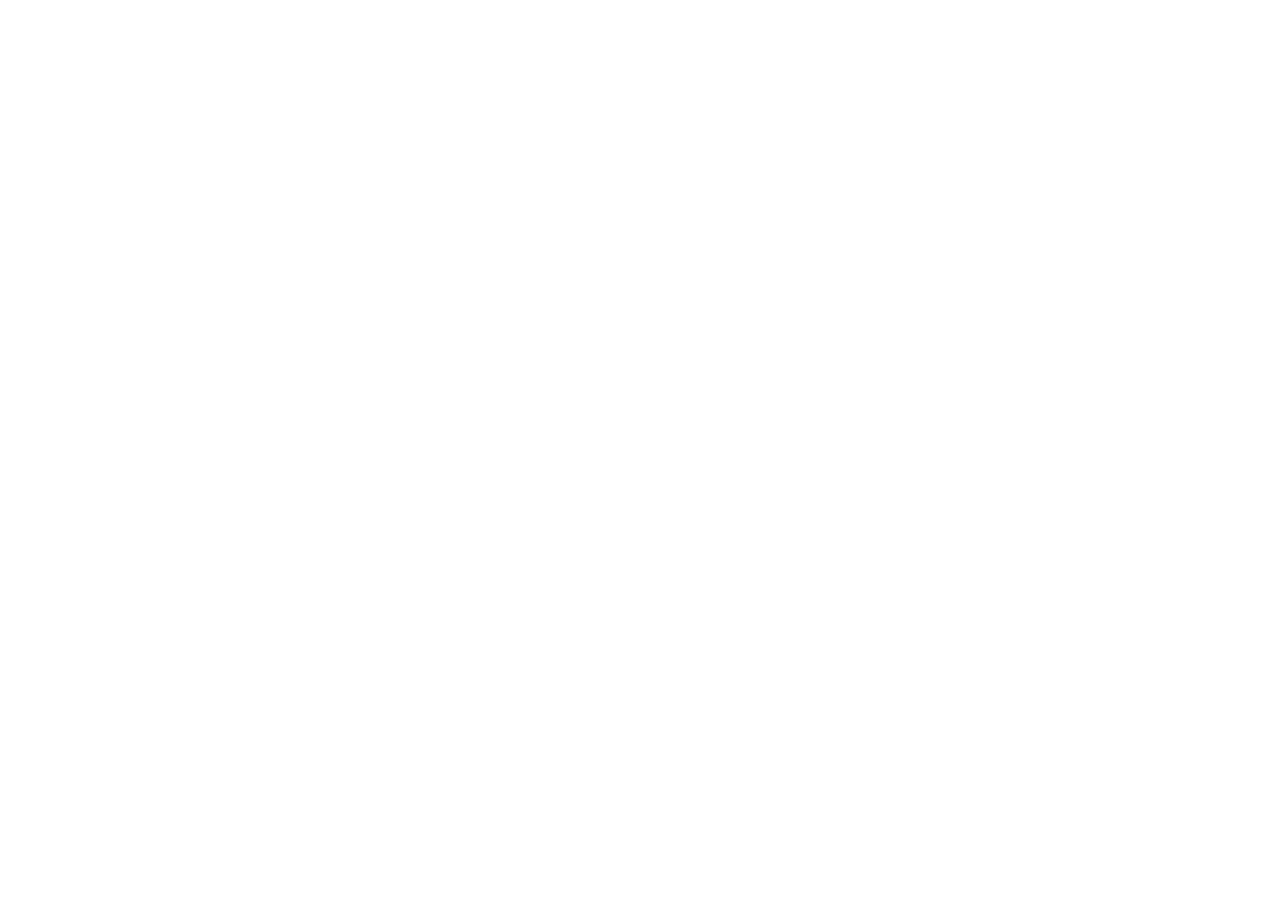
==== index.html @ d4f147ea "first commit" ====
<!DOCTYPE html>
<html lang="en">
<head>
    <meta charset="UTF-8">
    <meta name="viewport" content="width=device-width, initial-scale=1.0">
    <title>Document</title>
</head>
<body>
    
</body>
</html>
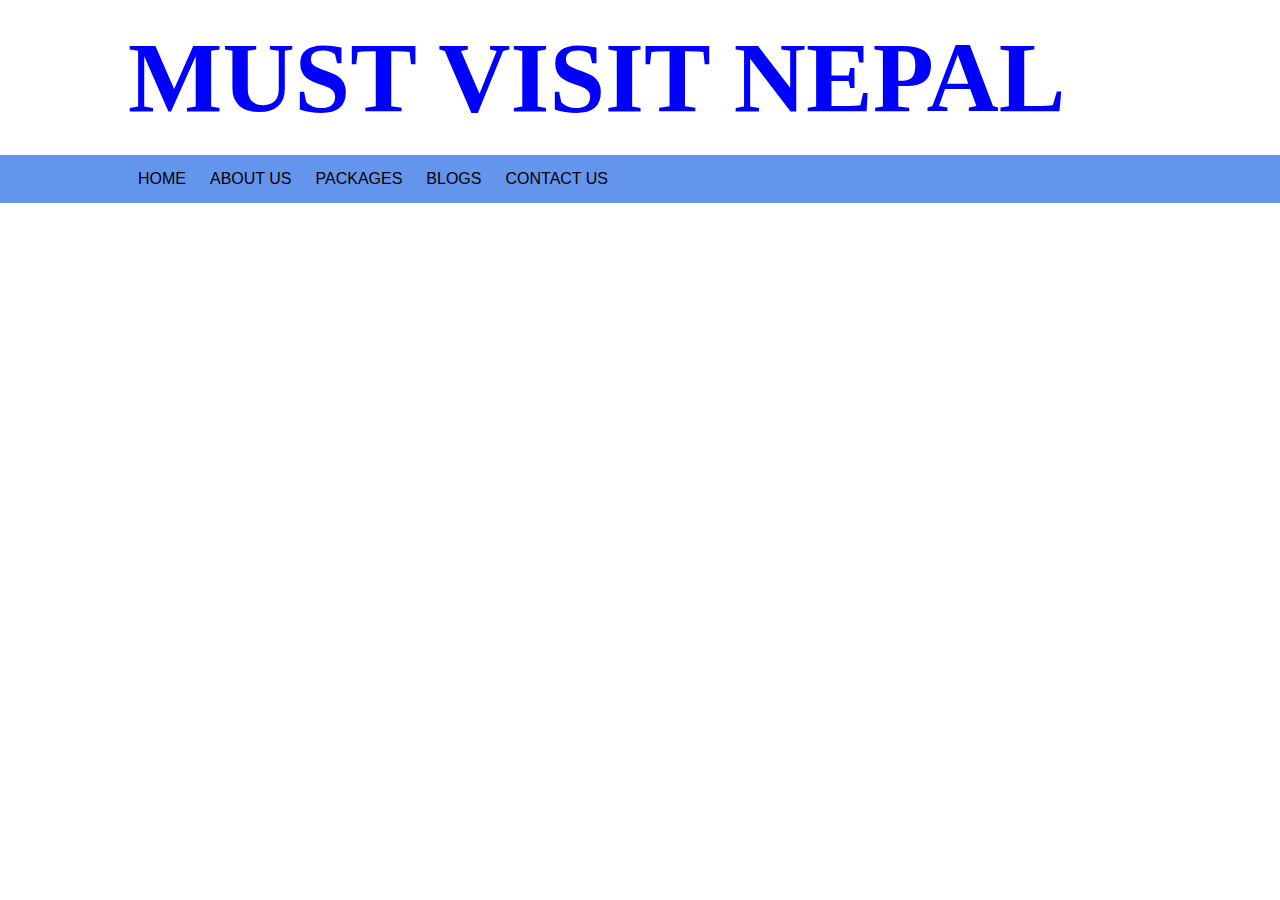
==== commit 8bff5081: "html/css added" ====
--- a/index.html
+++ b/index.html
@@ -3,9 +3,30 @@
 <head>
     <meta charset="UTF-8">
     <meta name="viewport" content="width=device-width, initial-scale=1.0">
-    <title>Document</title>
+    <link rel="stylesheet" href="css/style.css">
+    <title>Visit Nepal</title>
 </head>
 <body>
-    
+    <header>
+        <div class="container">
+            <div class="logo">
+                <h1>MUST VISIT NEPAL</h1>
+            </div>
+        </div>
+    </header>
+    <nav>
+        <div class="container">
+            <div class="menu">
+                <a href="">HOME</a>
+                <a href="">ABOUT US</a>
+                <a href="">PACKAGES</a>
+                <a href="">BLOGS</a>
+                <a href="">CONTACT US</a>
+            </div>
+        </div>
+    </nav>
+    <section id="banner"></section>
+    <section id="feature"></section>
+    <section id="newsletter"></section>
 </body>
 </html>--- a/css/style.css
+++ b/css/style.css
@@ -0,0 +1,36 @@
+*{
+    margin: 0 auto;
+    padding: o auto;
+    box-sizing: border-box;
+}
+img{
+    display: block;
+}
+.container{
+    width:80%;
+    display: block;
+}
+.clear{
+    clear: both;
+    display: block;
+}
+header{
+    padding: 20px 0;
+}
+header h1{
+    font-family: 'Times New Roman', Times, serif;
+    font-size: 100px;
+    color: blue;
+}
+nav{
+    background-color: cornflowerblue;
+}
+.menu{
+    padding: 15px 0;
+}
+.menu a{
+    color:black;
+    font-family: 'Segoe UI', Tahoma, Geneva, Verdana, sans-serif;
+    text-decoration: none;
+    padding: 10px;
+}
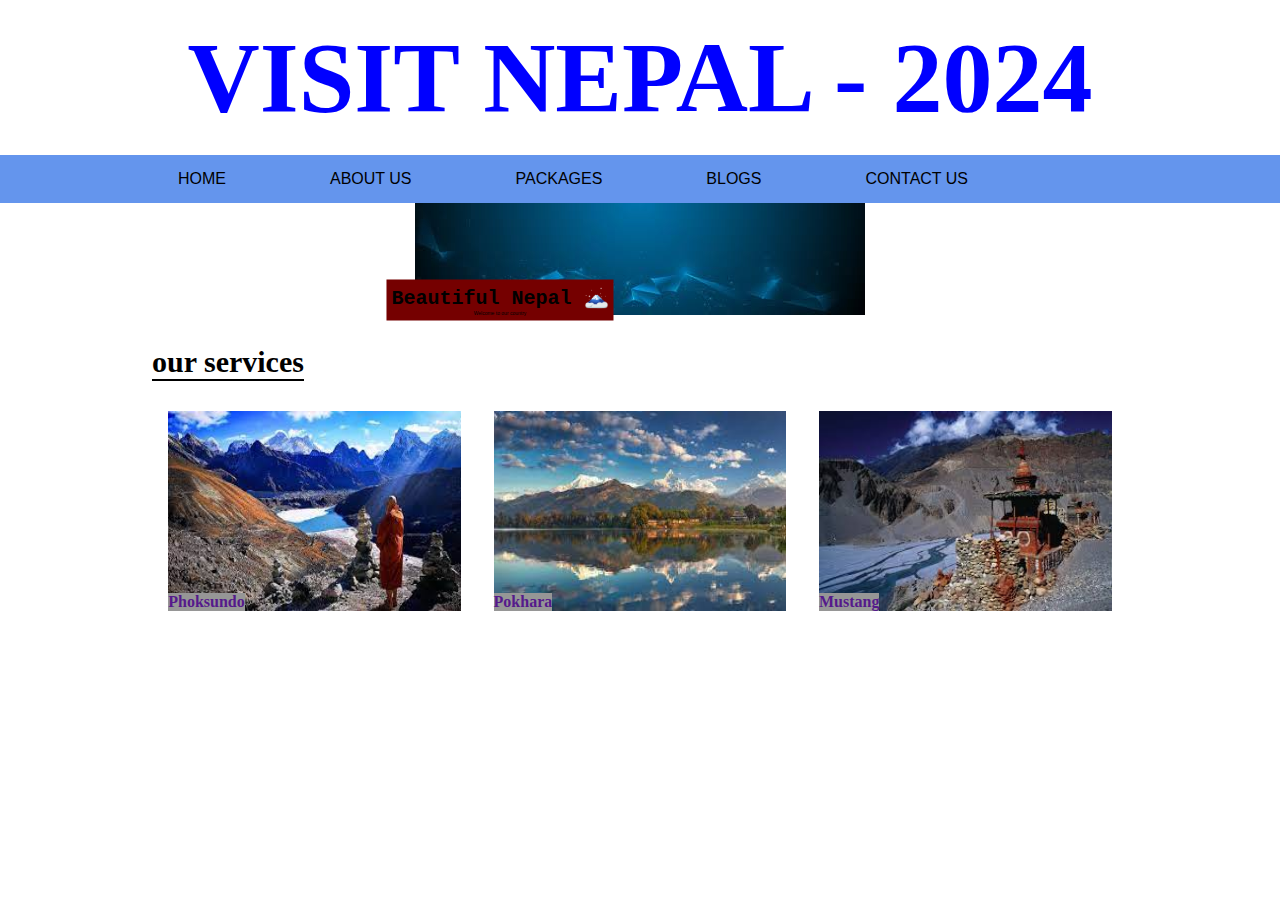
==== commit b139ef24: "first commit" ====
--- a/index.html
+++ b/index.html
@@ -3,6 +3,7 @@
 <head>
     <meta charset="UTF-8">
     <meta name="viewport" content="width=device-width, initial-scale=1.0">
+    <link rel="stylesheet" href="https://cdnjs.cloudflare.com/ajax/libs/font-awesome/4.7.0/css/font-awesome.min.css">
     <link rel="stylesheet" href="css/style.css">
     <title>Visit Nepal</title>
 </head>
@@ -10,7 +11,9 @@
     <header>
         <div class="container">
             <div class="logo">
-                <h1>MUST VISIT NEPAL</h1>
+                <!-- <i class="fa fa-heart" id="1"></i> -->
+                <h1>VISIT NEPAL - 2024</h1>
+                <!-- <i class="fa fa-flag" id="2"></i> -->
             </div>
         </div>
     </header>
@@ -22,11 +25,41 @@
                 <a href="">PACKAGES</a>
                 <a href="">BLOGS</a>
                 <a href="">CONTACT US</a>
+                <!-- <i class="fas fa-heart"></i> -->
             </div>
         </div>
     </nav>
-    <section id="banner"></section>
-    <section id="feature"></section>
+    <section id="banner">
+        <img src="image/last.jpg" alt="banner">
+        <div class="info">
+            <h2>Beautiful Nepal &#128507;</h2>
+            <p>
+                Welcome to our country
+            </p>
+        </div>
+    </section>
+    <section id="feature">
+        <div class="container">
+            <h3>our services</h3>
+            <div class="boxes">
+                <div class="box">
+                    <img src="image/phoksundo.jpg" alt="">
+                    <h4><a href="">Phoksundo</a></h4>
+                </div>
+                <div class="box">
+                    <img src="image/pokhara.jpg" alt="">
+                    <h4><a href="">Pokhara</a></h4>
+                </div>
+                <div class="box">
+                    <img src="image/mustang.jpg" alt="">
+                    <h4><a href="">Mustang</a></h4>
+                </div>
+            </div>
+        </div>
+    </section>
     <section id="newsletter"></section>
+    <footer>
+
+    </footer>
 </body>
 </html>--- a/css/style.css
+++ b/css/style.css
@@ -1,6 +1,6 @@
 *{
     margin: 0 auto;
-    padding: o auto;
+    padding: 0 auto;
     box-sizing: border-box;
 }
 img{
@@ -21,6 +21,7 @@
     font-family: 'Times New Roman', Times, serif;
     font-size: 100px;
     color: blue;
+    text-align: center;
 }
 nav{
     background-color: cornflowerblue;
@@ -32,5 +33,78 @@
     color:black;
     font-family: 'Segoe UI', Tahoma, Geneva, Verdana, sans-serif;
     text-decoration: none;
-    padding: 10px;
+    padding:0px 50px;
 }
+.menu a:hover:first-child{
+    color: blue;
+}
+.menu a:hover:nth-child(2){
+    color: blue;
+}
+.menu a:hover:nth-child(3){
+    color: blue;
+}
+.menu a:hover:nth-child(4){
+    color: blue;
+}
+.menu a:hover:nth-child(5){
+    color: blue;
+}
+.banner{
+    position: relative;
+}
+.banner img{
+    width: 100%;
+    height: 500px;
+}
+.info{
+    position: absolute;
+    top: 300px;
+    left: 500px;
+    transform:translate(-50%, -50%);
+    background-color: rgb(117, 0, 0);
+    padding: 5px 5px;
+    /* opacity: 0.5; */
+    text-align: center;
+    color: black;
+}
+.info h2{
+    font-family: 'Courier New', Courier, monospace;
+    font-size: 20px;
+}
+.info p{
+    font-family:'Lucida Sans', 'Lucida Sans Regular', 'Lucida Grande', 'Lucida Sans Unicode', Geneva, Verdana, sans-serif;
+    font-size: 5px;
+}
+#feature{
+    padding: 30px;
+}
+#feature h3{
+    font-size: 30px;
+    display: inline-block;
+    text-align: center;
+    border-bottom: 2px solid black;
+    display: inline-block;
+    color: rgb(0, 0, 0);
+}
+.boxes{
+    padding-top: 30px;
+    display: flex;
+}
+.box{
+    width: 30%;
+    position: relative;
+}
+.box img{
+    width: 100%;
+    height: 200px;
+}
+.box h4 a{
+    position:absolute;
+    bottom: 0;
+    /* left: 100px; */
+    background-color: rgb(150, 150, 150);
+    text-decoration: none;
+    /* padding-left: 50px;
+    padding-right: 50px; */
+}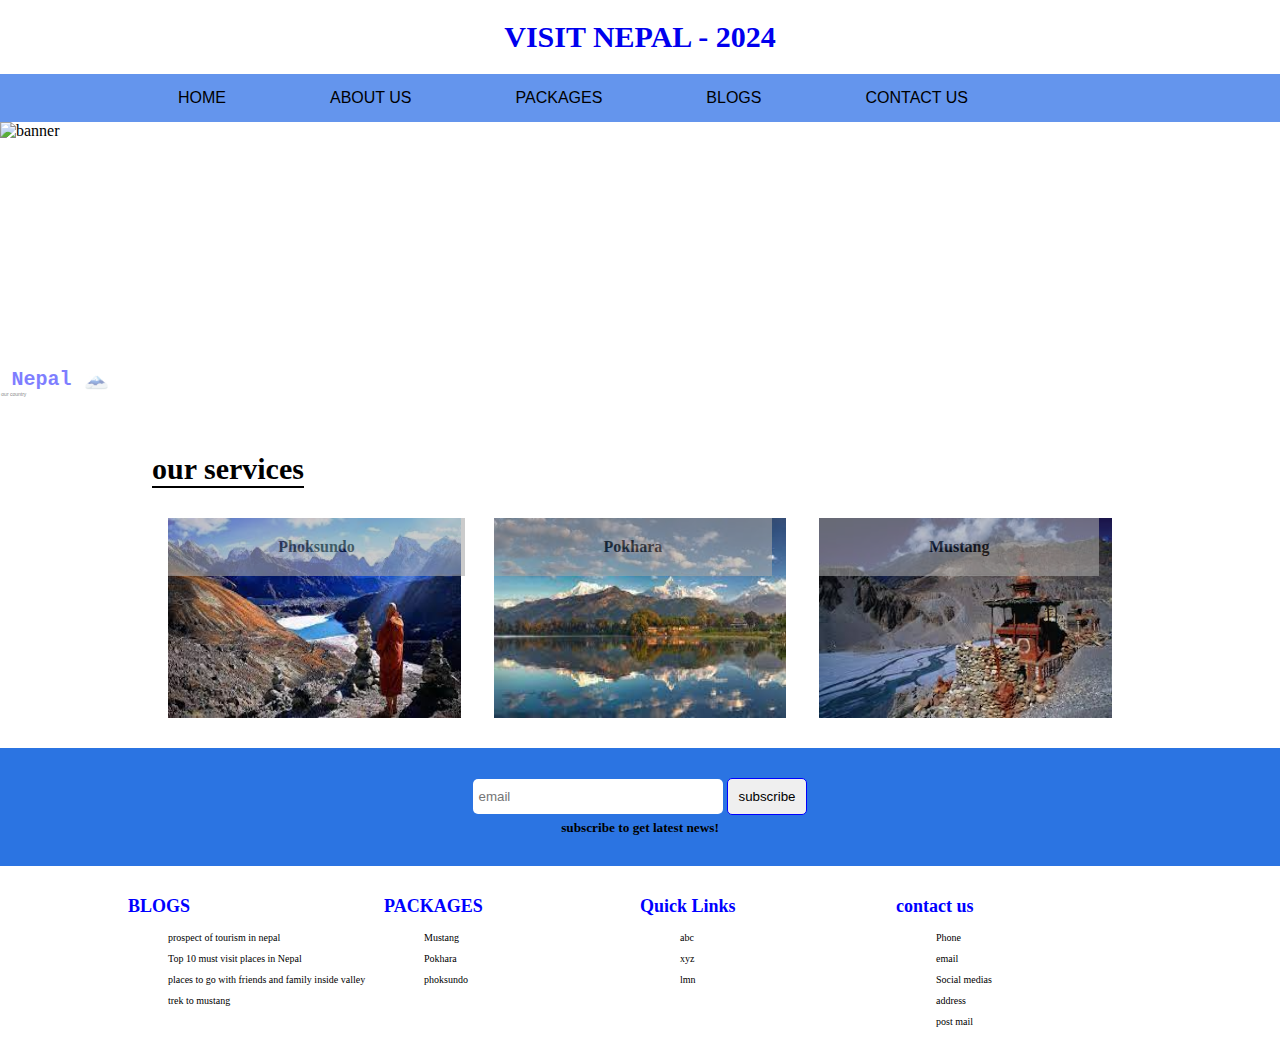
==== commit f68717af: "pages added" ====
--- a/index.html
+++ b/index.html
@@ -12,7 +12,7 @@
         <div class="container">
             <div class="logo">
                 <!-- <i class="fa fa-heart" id="1"></i> -->
-                <h1>VISIT NEPAL - 2024</h1>
+                <h1><a href="index.html">VISIT NEPAL - 2024</a></h1>
                 <!-- <i class="fa fa-flag" id="2"></i> -->
             </div>
         </div>
@@ -20,9 +20,9 @@
     <nav>
         <div class="container">
             <div class="menu">
-                <a href="">HOME</a>
+                <a href="index.html">HOME</a>
                 <a href="">ABOUT US</a>
-                <a href="">PACKAGES</a>
+                <a href="packages.html">PACKAGES</a>
                 <a href="">BLOGS</a>
                 <a href="">CONTACT US</a>
                 <!-- <i class="fas fa-heart"></i> -->
@@ -30,7 +30,7 @@
         </div>
     </nav>
     <section id="banner">
-        <img src="image/last.jpg" alt="banner">
+        <img src="image/design.png" alt="banner">
         <div class="info">
             <h2>Beautiful Nepal &#128507;</h2>
             <p>
@@ -44,22 +44,76 @@
             <div class="boxes">
                 <div class="box">
                     <img src="image/phoksundo.jpg" alt="">
-                    <h4><a href="">Phoksundo</a></h4>
+                    <h4><a href="phoksundo.html">Phoksundo</a></h4>
                 </div>
                 <div class="box">
                     <img src="image/pokhara.jpg" alt="">
-                    <h4><a href="">Pokhara</a></h4>
+                    <h4><a href="pokhara.html">Pokhara</a></h4>
                 </div>
                 <div class="box">
                     <img src="image/mustang.jpg" alt="">
-                    <h4><a href="">Mustang</a></h4>
+                    <h4><a href="mustang.html">Mustang</a></h4>
                 </div>
             </div>
         </div>
     </section>
-    <section id="newsletter"></section>
+    <section id="newsletter">
+        <form action="">
+            <input type="text" placeholder="email" value="">
+            <input type="submit" value="subscribe">
+            <h5>subscribe to get latest news!</h5>
+        </form>
+    </section>
     <footer>
-
+        <div class="container">
+            <div class="fboxes">
+                <div class="fbox">
+                    <h6>BLOGS</h6>
+                        <ul>
+                            <li>
+                                <a href="">prospect of tourism in nepal</a>
+                            </li>
+                            <li>
+                                <a href="">Top 10 must visit places in Nepal</a>
+                            </li>
+                            <li>
+                                <a href="">places to go with friends and family inside valley</a>
+                            </li>
+                            <li>
+                                <a href="">trek to mustang</a>
+                            </li>
+                        </ul>
+                </div>
+                <div class="fbox">
+                    <h6>PACKAGES</h6>
+                    <ul>
+                        <li><a href="mustang.html">Mustang</a></li>
+                        <li><a href="pokhara.html">Pokhara</a></li>
+                        <li><a href="phoksundo.html">phoksundo</a></li>
+                    </ul>
+                </div>
+                <div class="fbox">
+                    <h6>Quick Links</h6>
+                    <ul>
+                        <li>
+                            <a href="">abc</a>
+                        </li>
+                        <li><a href="">xyz</a></li>
+                        <li><a href="">lmn</a></li>
+                    </ul>
+                </div>
+                <div class="fbox">
+                    <h6>contact us</h6>
+                    <ul>
+                        <li>Phone</li>
+                        <li>email</li>
+                        <li>Social medias</li>
+                        <li>address</li>
+                        <li>post mail</li>
+                    </ul>
+                </div>
+            </div>
+        </div>
     </footer>
 </body>
 </html>--- a/css/style.css
+++ b/css/style.css
@@ -1,6 +1,6 @@
 *{
     margin: 0 auto;
-    padding: 0 auto;
+    padding: auto;
     box-sizing: border-box;
 }
 img{
@@ -19,15 +19,18 @@
 }
 header h1{
     font-family: 'Times New Roman', Times, serif;
-    font-size: 100px;
-    color: blue;
-    text-align: center;
+    font-size: 30px;
+    color: blue;
+    text-align: center;
+}
+header h1 a{
+    text-decoration: none;
 }
 nav{
     background-color: cornflowerblue;
 }
 .menu{
-    padding: 15px 0;
+    padding: 15px 0px;
 }
 .menu a{
     color:black;
@@ -37,40 +40,62 @@
 }
 .menu a:hover:first-child{
     color: blue;
+    background-color: rgb(132, 134, 134);
+    padding: 10px;
+    border-radius: 5px;
+    border: 1px solid white;
 }
 .menu a:hover:nth-child(2){
     color: blue;
+    background-color: rgb(132, 134, 134);
+    padding: 10px;
+    border-radius: 5px;
+    border: 1px solid white;
 }
 .menu a:hover:nth-child(3){
     color: blue;
+    background-color: rgb(132, 134, 134);
+    padding: 10px;
+    border-radius: 5px;
+    border: 1px solid white;
 }
 .menu a:hover:nth-child(4){
     color: blue;
+    background-color: rgb(132, 134, 134);
+    padding: 10px;
+    border-radius: 5px;
+    border: 1px solid white;
 }
 .menu a:hover:nth-child(5){
     color: blue;
-}
-.banner{
+    background-color: rgb(132, 134, 134);
+    padding: 10px;
+    border-radius: 5px;
+    border: 1px solid white;
+}
+#banner{
     position: relative;
 }
-.banner img{
+#banner img{
     width: 100%;
-    height: 500px;
+    height: 300px;
+    position: relative;
 }
 .info{
     position: absolute;
-    top: 300px;
-    left: 500px;
+    bottom: 0px;
+    left: 0px;
     transform:translate(-50%, -50%);
-    background-color: rgb(117, 0, 0);
+    background-color: rgb(255, 255, 255);
     padding: 5px 5px;
-    /* opacity: 0.5; */
-    text-align: center;
-    color: black;
+    opacity: 0.5;
+    text-align: center;
 }
 .info h2{
     font-family: 'Courier New', Courier, monospace;
     font-size: 20px;
+    opacity: 1.8;
+    color: blue;
 }
 .info p{
     font-family:'Lucida Sans', 'Lucida Sans Regular', 'Lucida Grande', 'Lucida Sans Unicode', Geneva, Verdana, sans-serif;
@@ -101,10 +126,99 @@
 }
 .box h4 a{
     position:absolute;
-    bottom: 0;
-    /* left: 100px; */
-    background-color: rgb(150, 150, 150);
-    text-decoration: none;
-    /* padding-left: 50px;
-    padding-right: 50px; */
-}+    top: 0px;
+    /* left: 0px; */
+    background-color: rgb(168, 168, 168);
+    text-decoration: none;
+    opacity: 0.59;
+    color: black;
+    padding:20px 110px;
+}
+#newsletter{
+    padding: 30px 0;
+    /* background-image: url('../image/jbanner.jpg'); */
+    background-color: rgb(43, 116, 226);
+}
+#newsletter form{
+    display: block;
+    text-align: center;
+}
+#newsletter input[type=text]{
+    padding: 10px 5px;
+    width: 250px;
+    border: none;
+    outline: none;
+    border-radius: 5px;
+}
+#newsletter input[type=submit]{
+    border-radius: 5px;
+    cursor:pointer;
+    border: 1px solid blue;
+    padding: 10px 10px;
+    /* height: 50px; */
+}
+#newsletter h5{
+    padding-top: 5px;
+    text-align: center;
+}
+footer{
+    padding: 30px 0;
+}
+.fboxes{
+    display: flex;
+}
+.fbox{
+    width: 25%;
+}
+.fbox h6{
+    font-size: 18px;
+    font-family: Georgia, 'Times New Roman', Times, serif;
+    padding-bottom: 10px;
+    color:blue;
+}
+.fbox ul{
+    list-style:none;
+}
+.fbox ul li{
+    /* border-bottom: 1px dotted black; */
+    border-bottom: 1px black;
+    padding: 5px 0;
+    text-decoration: none;
+    font-family: Georgia, 'Times New Roman', Times, serif;
+    font-size: 10px;
+    color: rgb(0, 0, 0);
+}
+.fbox ul li a{
+    padding: 5px 0;
+    text-decoration: none;
+    font-family: Georgia, 'Times New Roman', Times, serif;
+    font-size: 10px;
+    color: rgb(0, 0, 0);
+}
+.fbox ul li a:hover{
+    color:blue;
+}
+.details{
+    color: rgb(0, 0, 0);
+    background-color: rgb(209, 209, 209);
+    font-size: 12px;
+    /* line-break: loose; */
+    padding:7px 0px;
+    border-bottom-left-radius:5px;
+    border-bottom-right-radius:5px;
+    /* text-align: left; */
+    padding-left: 5px;
+    display: flex;
+}
+/* .details ul li{
+    color: rgb(0, 0, 0);
+    background-color: rgb(209, 209, 209);
+    font-size: 12px;
+    line-break: loose;
+    padding:7px 0px;
+    border-bottom-left-radius:5px;
+    border-bottom-right-radius:5px;
+    text-align: left;
+    padding-left: 5px;
+} */
+
